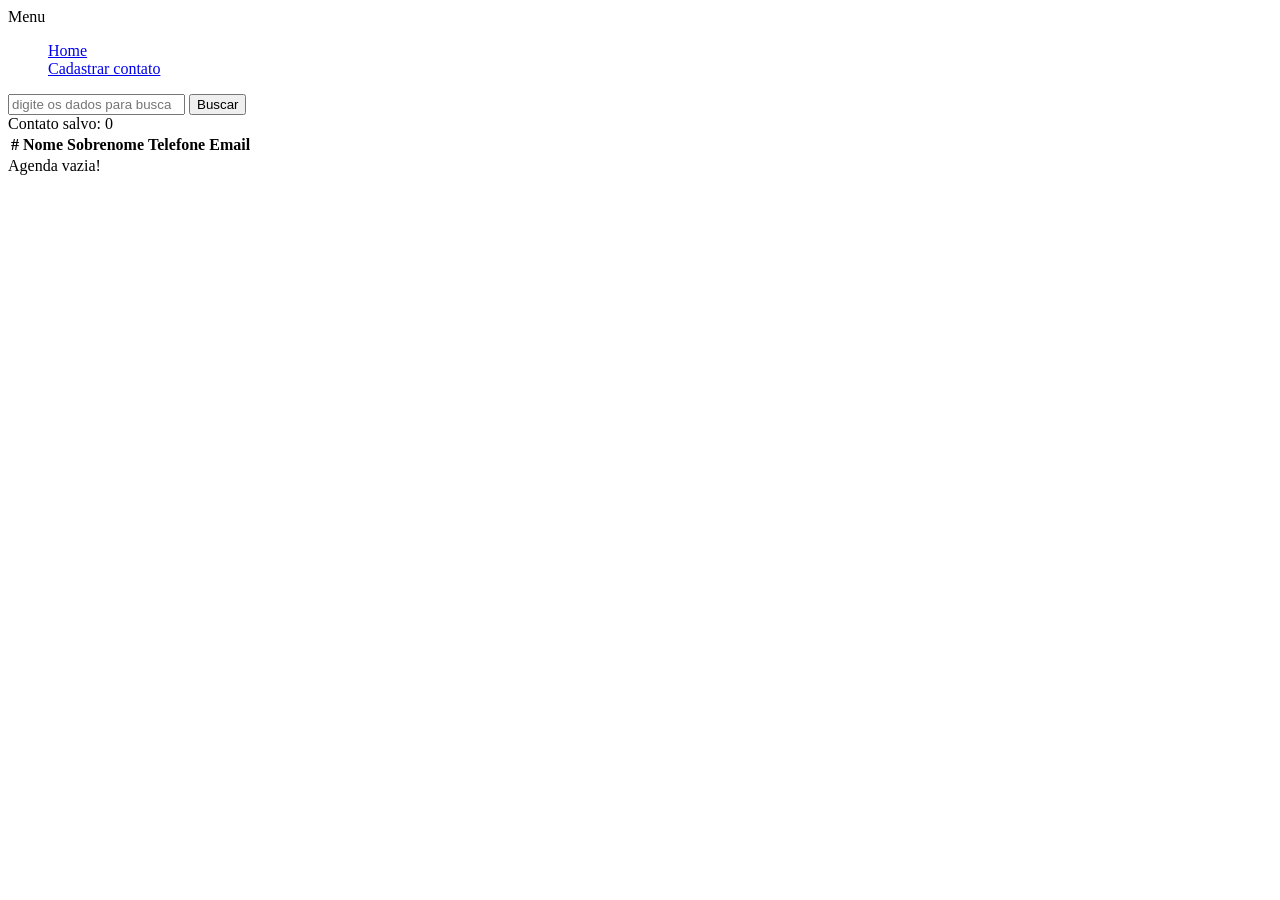
==== paginas/agenda.html @ e4294f66 "fix: alteração caminho index e workflow" ====
<!DOCTYPE html>
<html lang="pt-BR">

<head>
    <meta charset="UTF-8">
    <meta name="viewport" content="width=device-width, initial-scale=1.0">
    <link rel="stylesheet" href="../css/style.css">
    <title>Lista de Contato</title>
    <!-- <script type="module" src="../src/interface/agendaDados.js"></script> -->
    <script type="module" src="../src/interface/agenda/agendaTela.js"></script>
</head>

<body>

    <div class="menu-index">
        <span>Menu</span>
        <menu type="toolbar" class="opcao-menu">

            <div><a href="../index.html">Home</a></div>
            <div><a href="contato.html">Cadastrar contato</a></div>

        </menu>
    </div>

    <div id="dados-container">
        <div id="busca-contato">

            <input id="input-busca" placeholder="digite os dados para busca">
            <button id="botao-busca" type="button">Buscar</button>

        </div>

        <span id="quantidade-contatos"></span>

    </div>

    <div id="tabela-container" class="lista-contato">
        <table id="tabela-agenda">
            <thead id="cabecalho">

                <th> # </th>
                <th> Nome </th>
                <th> Sobrenome </th>
                <th> Telefone </th>
                <th> Email </th>

            </thead>

        </table>
        <div>
            <span id="alerta-sem-contato" hidden></span>

        </div>
    </div>
    <div class="dialog-contato">

        <dialog id="caixa-edicao">
            <form id="formulario-edicao">
                <div id="dados-pessoais">
                    <div id="campo-nome">
                        <label for="nome">Nome</label>
                        <input id="nome" name="nome" type="text" placeholder="Digite o nome do contato">
                        <span id="alerta-nome" hidden></span>
                    </div>

                    <div id="campo-sobrenome">
                        <label for="sobrenome">Sobrenome</label>
                        <input id="sobrenome" name="sobrenome" type="text" placeholder="Digite o sobrenome do contato">
                        <span id="alerta-sobrenome" hidden></span>
                    </div>

                </div>

                <div id="campo-telefone">

                    <label for="telefone">Telefone</label>
                    <input id="telefone" name="telefone" type="text" placeholder="Digite o telefone">
                    <span id="alerta-telefone" hidden></span>

                </div>

                <div id="campo-email">

                    <label for="email">Email</label>
                    <input id="email" name="email" type="text" placeholder="Digite o email contato">
                    <span id="alerta-email" hidden></span>

                </div>
                <div id="botao-form">

                    <button id="salvar-edicao" type="submit">Salvar</button>

                </div>

            </form>

            <button id="btn-excluir" type="button">Excluir</button>
            <button id="btn-sair" type="button">Sair</button>
        </dialog>

        <dialog id="caixa-alertas">
            <div id="container-exclusao" hidden>
                <span id="alerta-exclusao">Deseja realmente excluir o contato?</span>
                <button id="btn-sim" type="button">Sim</button>
                <button id="btn-nao" type="button">Não</button>
            </div>

            <div id="container-alteracao" hidden>

                <span id="alerta-alteracao">Dados alterado com sucesso!</span>
                <button id="btn-sair-alteracao" type="button">Sair</button>

            </div>

        </dialog>
    </div>


</body>

</html>
---- css/style.css ----
#nome{
    text-transform: lowercase;
}
#sobrenome{
    text-transform: lowercase;
}
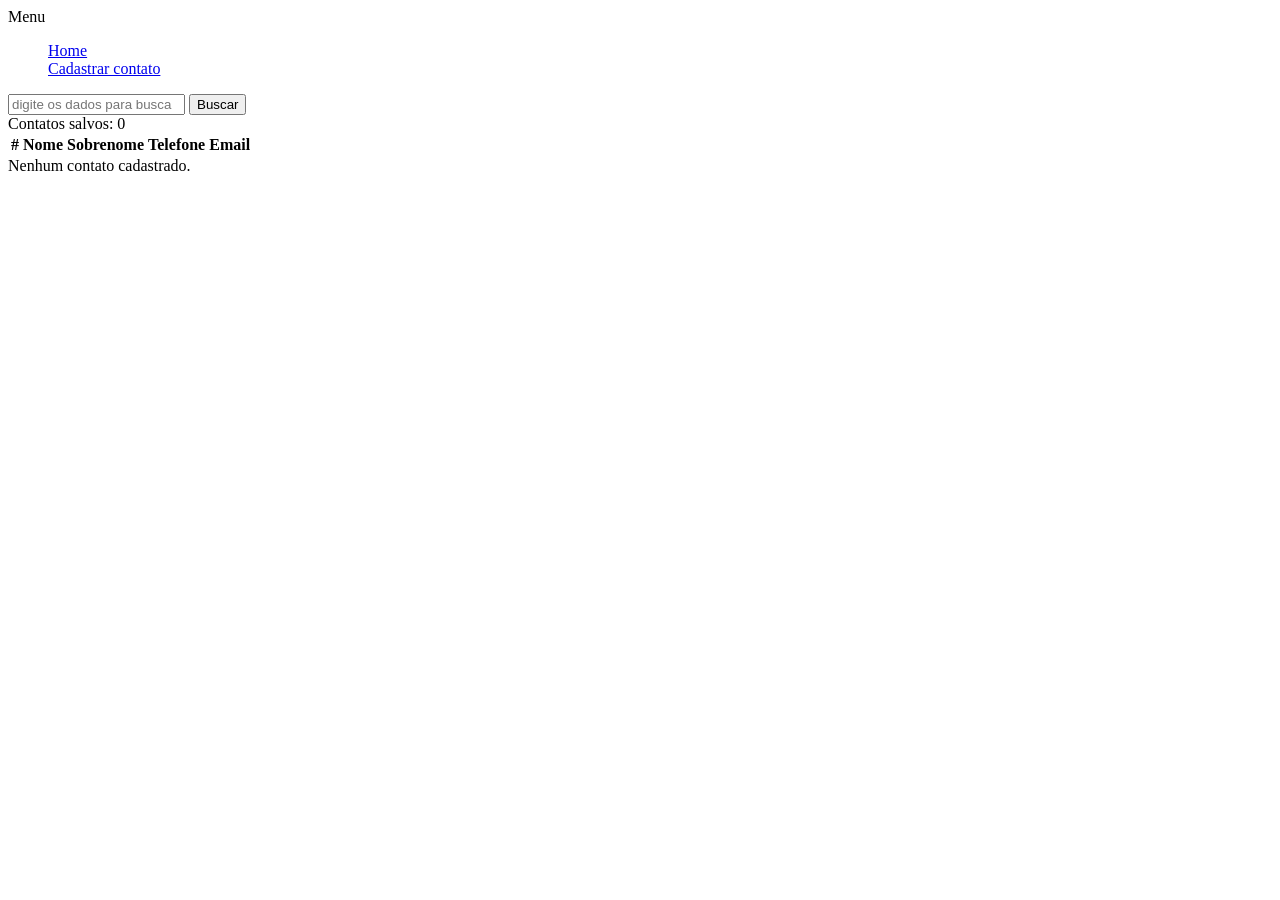
==== commit fec69e53: "fix: padronizações de mensagens" ====
--- a/paginas/agenda.html
+++ b/paginas/agenda.html
@@ -100,14 +100,14 @@
 
         <dialog id="caixa-alertas">
             <div id="container-exclusao" hidden>
-                <span id="alerta-exclusao">Deseja realmente excluir o contato?</span>
+                <span id="alerta-exclusao">Deseja realmente excluir este contato?</span>
                 <button id="btn-sim" type="button">Sim</button>
                 <button id="btn-nao" type="button">Não</button>
             </div>
 
             <div id="container-alteracao" hidden>
 
-                <span id="alerta-alteracao">Dados alterado com sucesso!</span>
+                <span id="alerta-alteracao">Contato atualizado com sucesso.</span>
                 <button id="btn-sair-alteracao" type="button">Sair</button>
 
             </div>
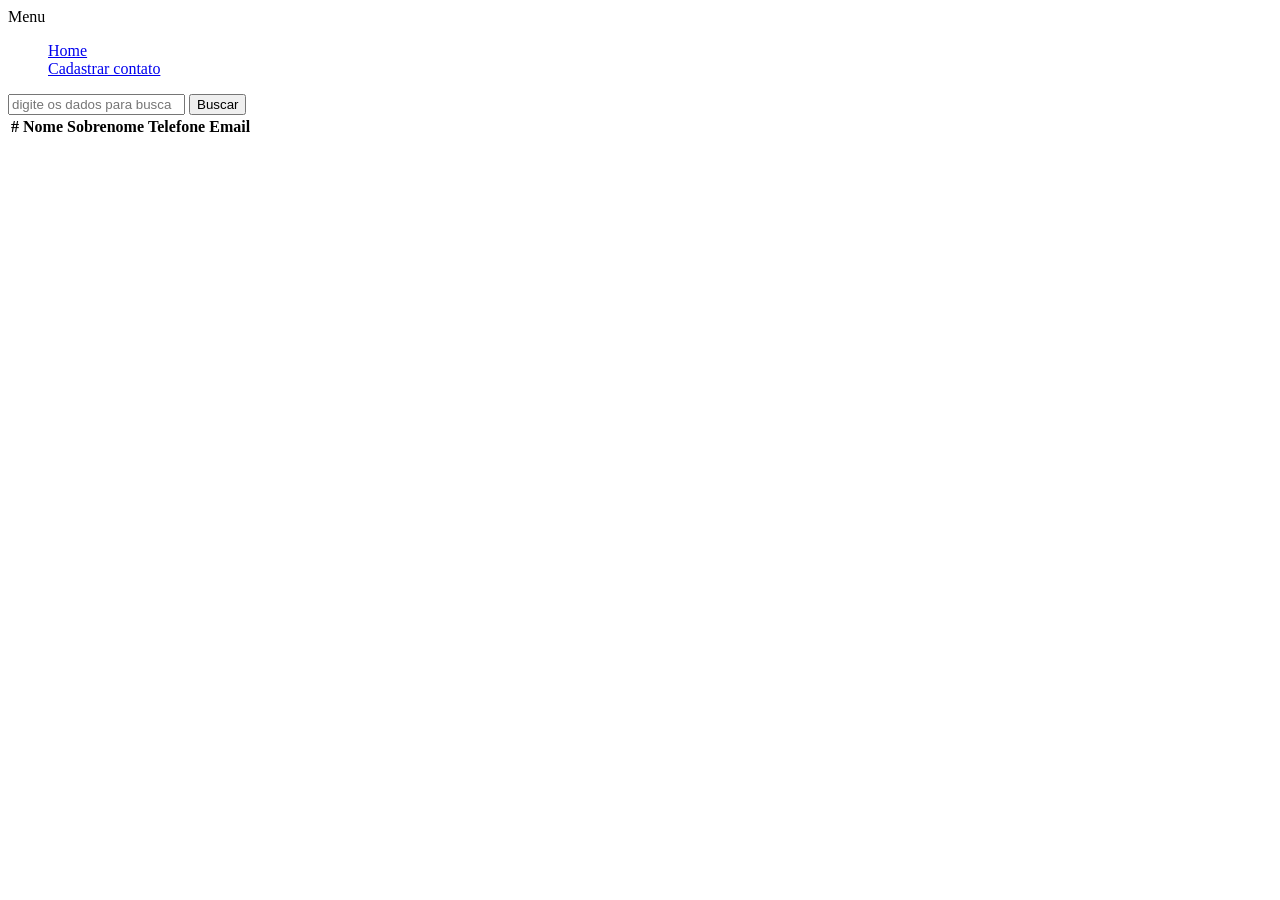
==== commit 0ac73ebf: "fix: remoção de comentario agenda.html" ====
--- a/paginas/agenda.html
+++ b/paginas/agenda.html
@@ -6,7 +6,6 @@
     <meta name="viewport" content="width=device-width, initial-scale=1.0">
     <link rel="stylesheet" href="../css/style.css">
     <title>Lista de Contato</title>
-    <!-- <script type="module" src="../src/interface/agendaDados.js"></script> -->
     <script type="module" src="../src/interface/agenda/agendaTela.js"></script>
 </head>
 
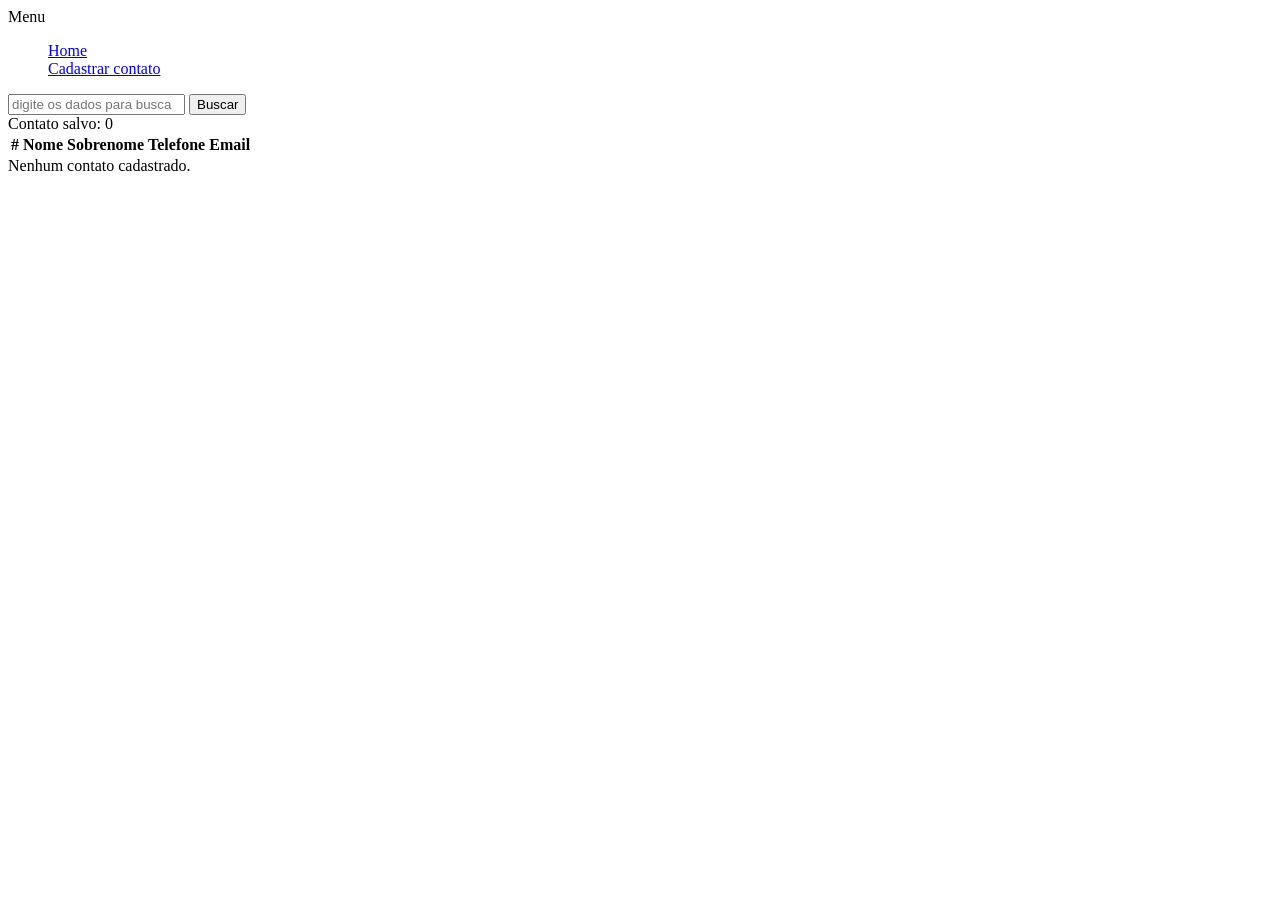
==== commit 85efff27: "feat: adição de mensagem de contato excluido" ====
--- a/paginas/agenda.html
+++ b/paginas/agenda.html
@@ -98,16 +98,23 @@
         </dialog>
 
         <dialog id="caixa-alertas">
-            <div id="container-exclusao" hidden>
-                <span id="alerta-exclusao">Deseja realmente excluir este contato?</span>
+            <div id="container-selecao-exclusao" hidden>
+                <span >Deseja realmente excluir este contato?</span>
                 <button id="btn-sim" type="button">Sim</button>
                 <button id="btn-nao" type="button">Não</button>
             </div>
 
-            <div id="container-alteracao" hidden>
+            <div id="container-mensagem-alteracao" hidden>
 
-                <span id="alerta-alteracao">Contato atualizado com sucesso.</span>
+                <span >Contato atualizado com sucesso.</span>
                 <button id="btn-sair-alteracao" type="button">Sair</button>
+
+            </div>
+
+            <div id="container-mensagem-exclusao" hidden>
+
+                <span >Contato excluído com sucesso..</span>
+                <button id="btn-sair-exclusao" type="button">Sair</button>
 
             </div>
 
